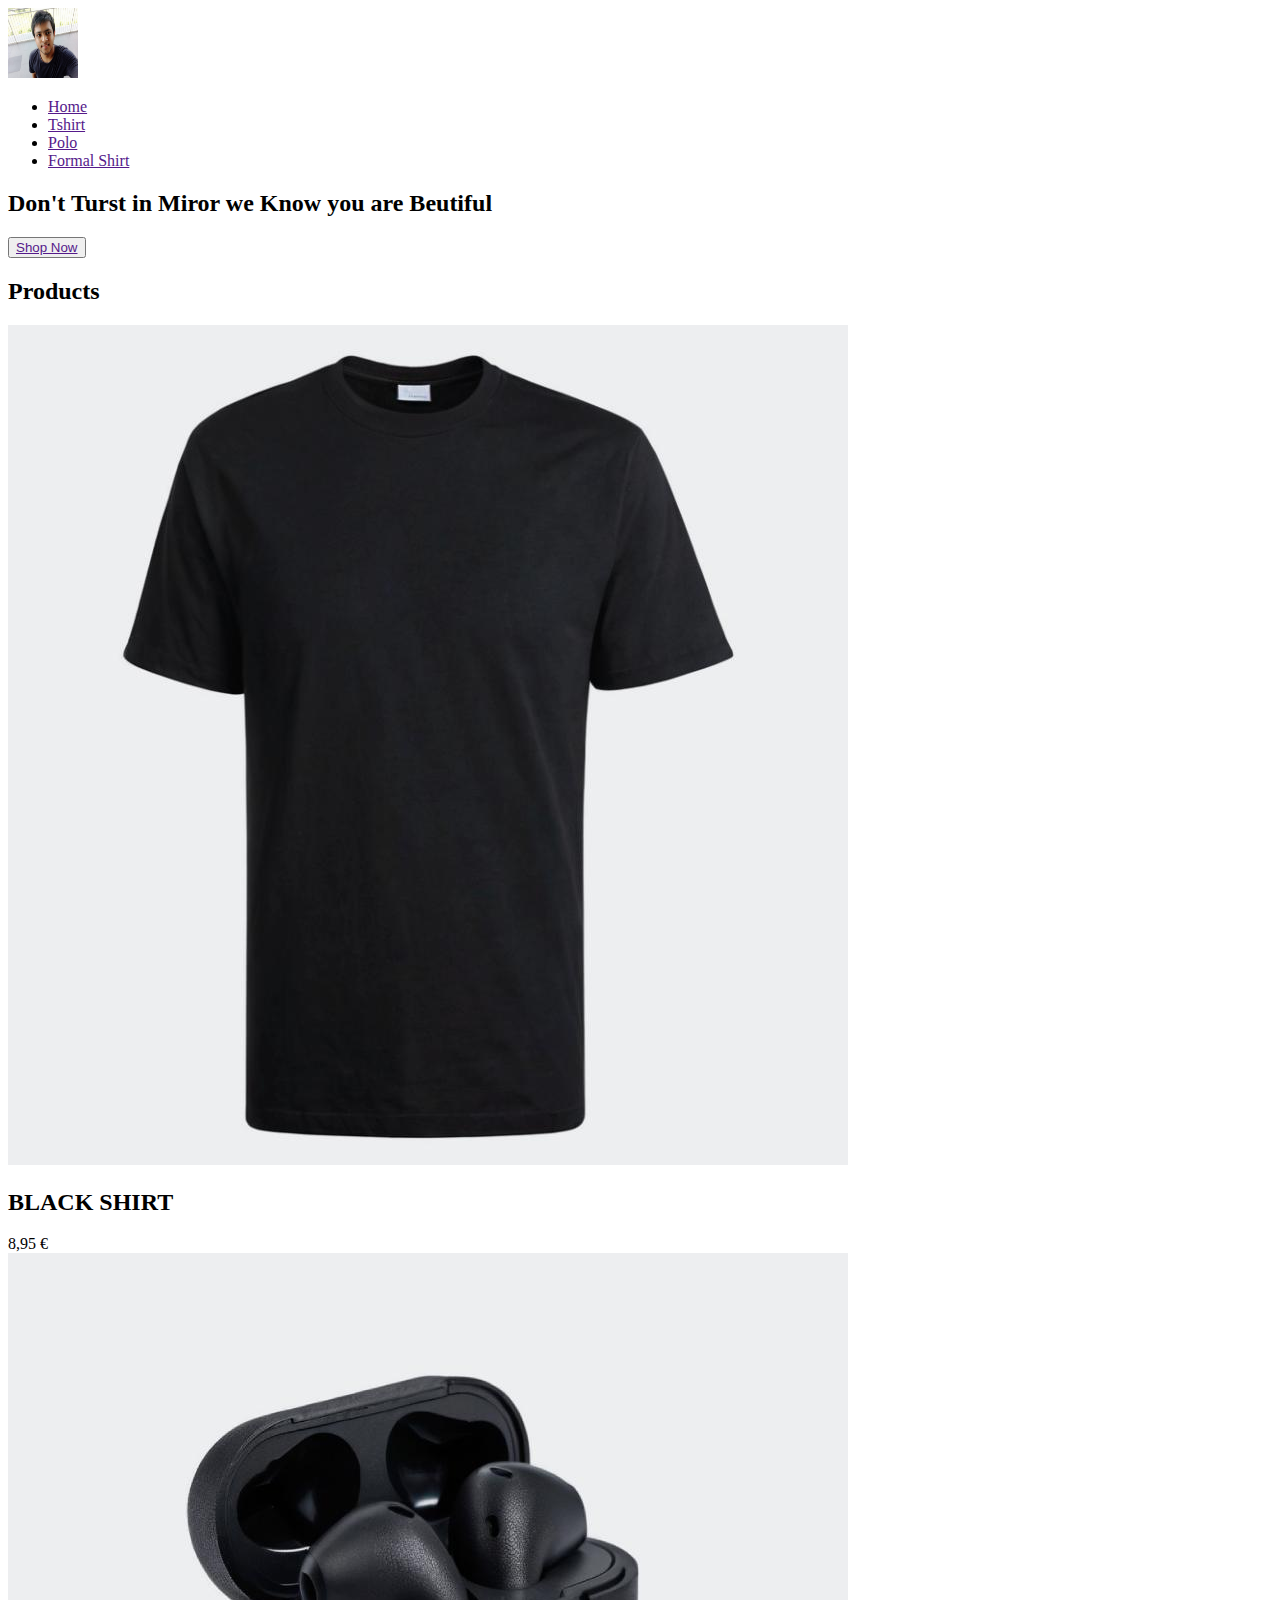
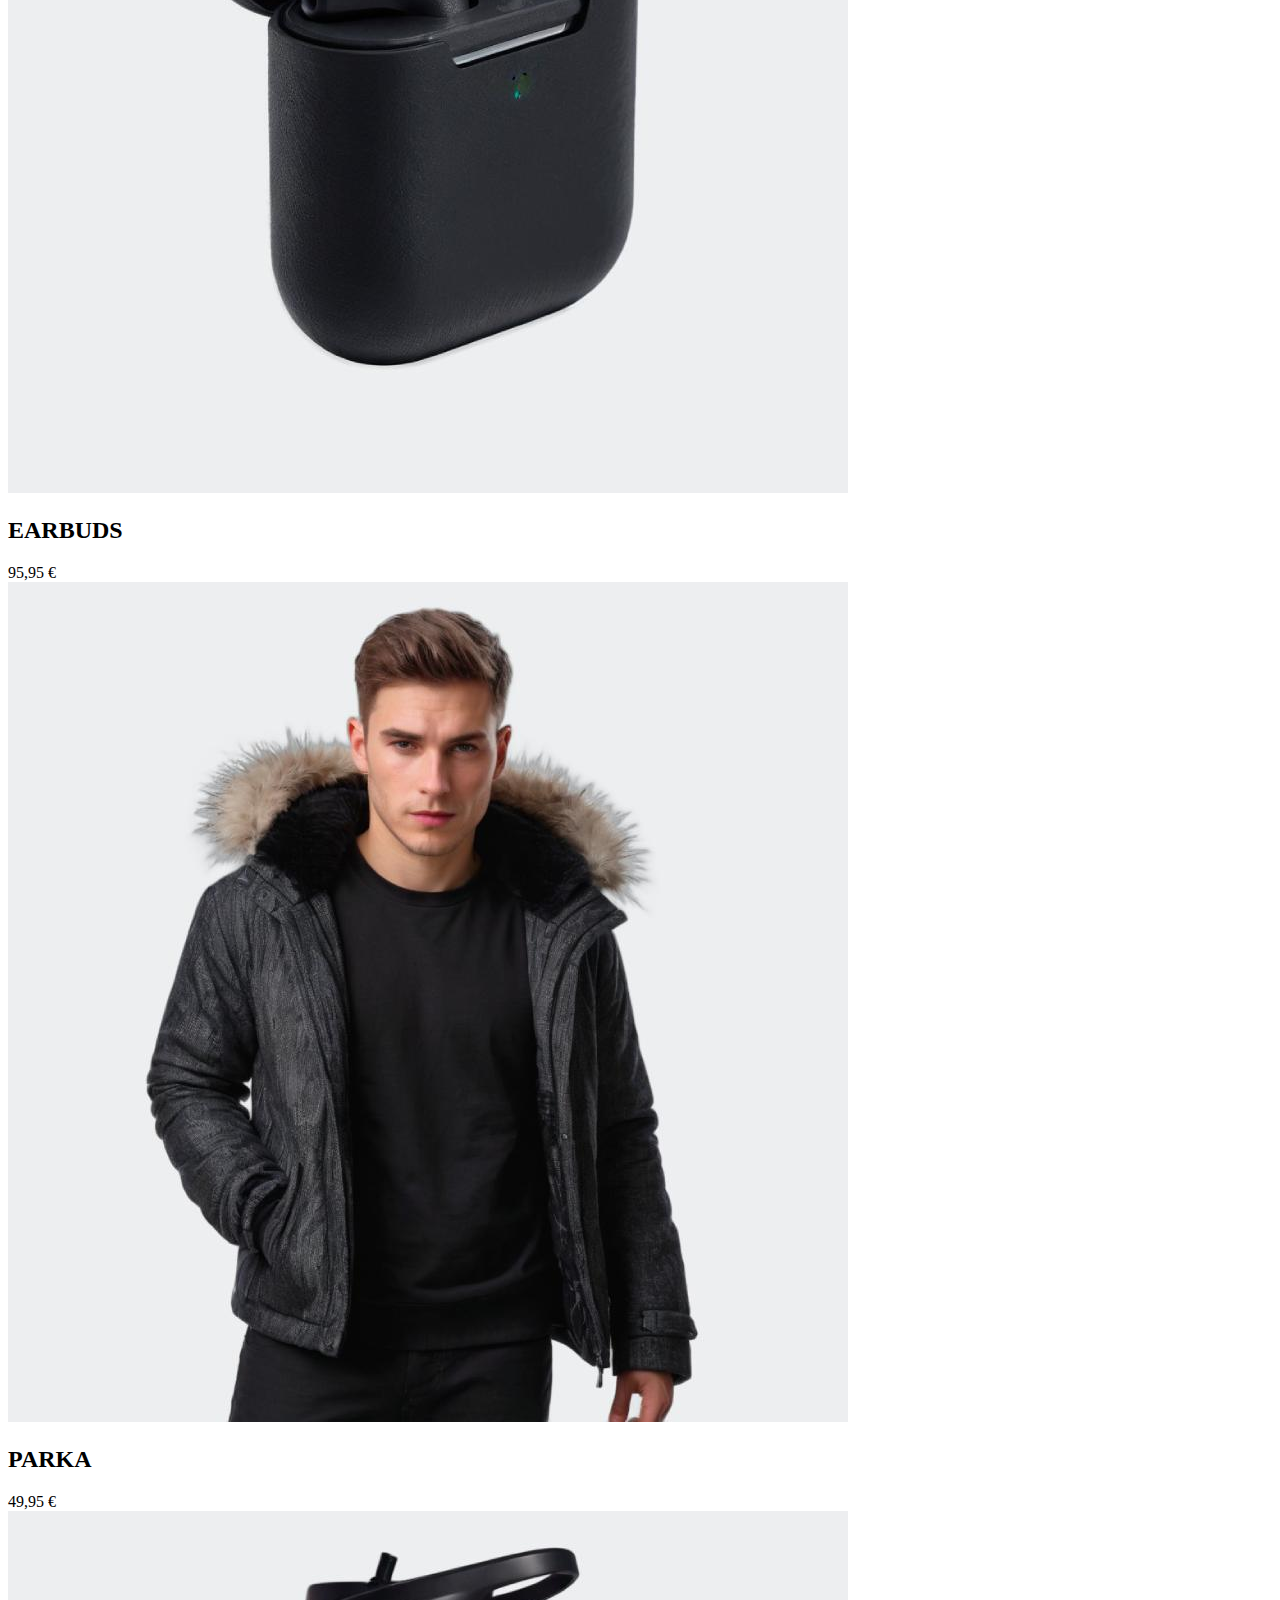
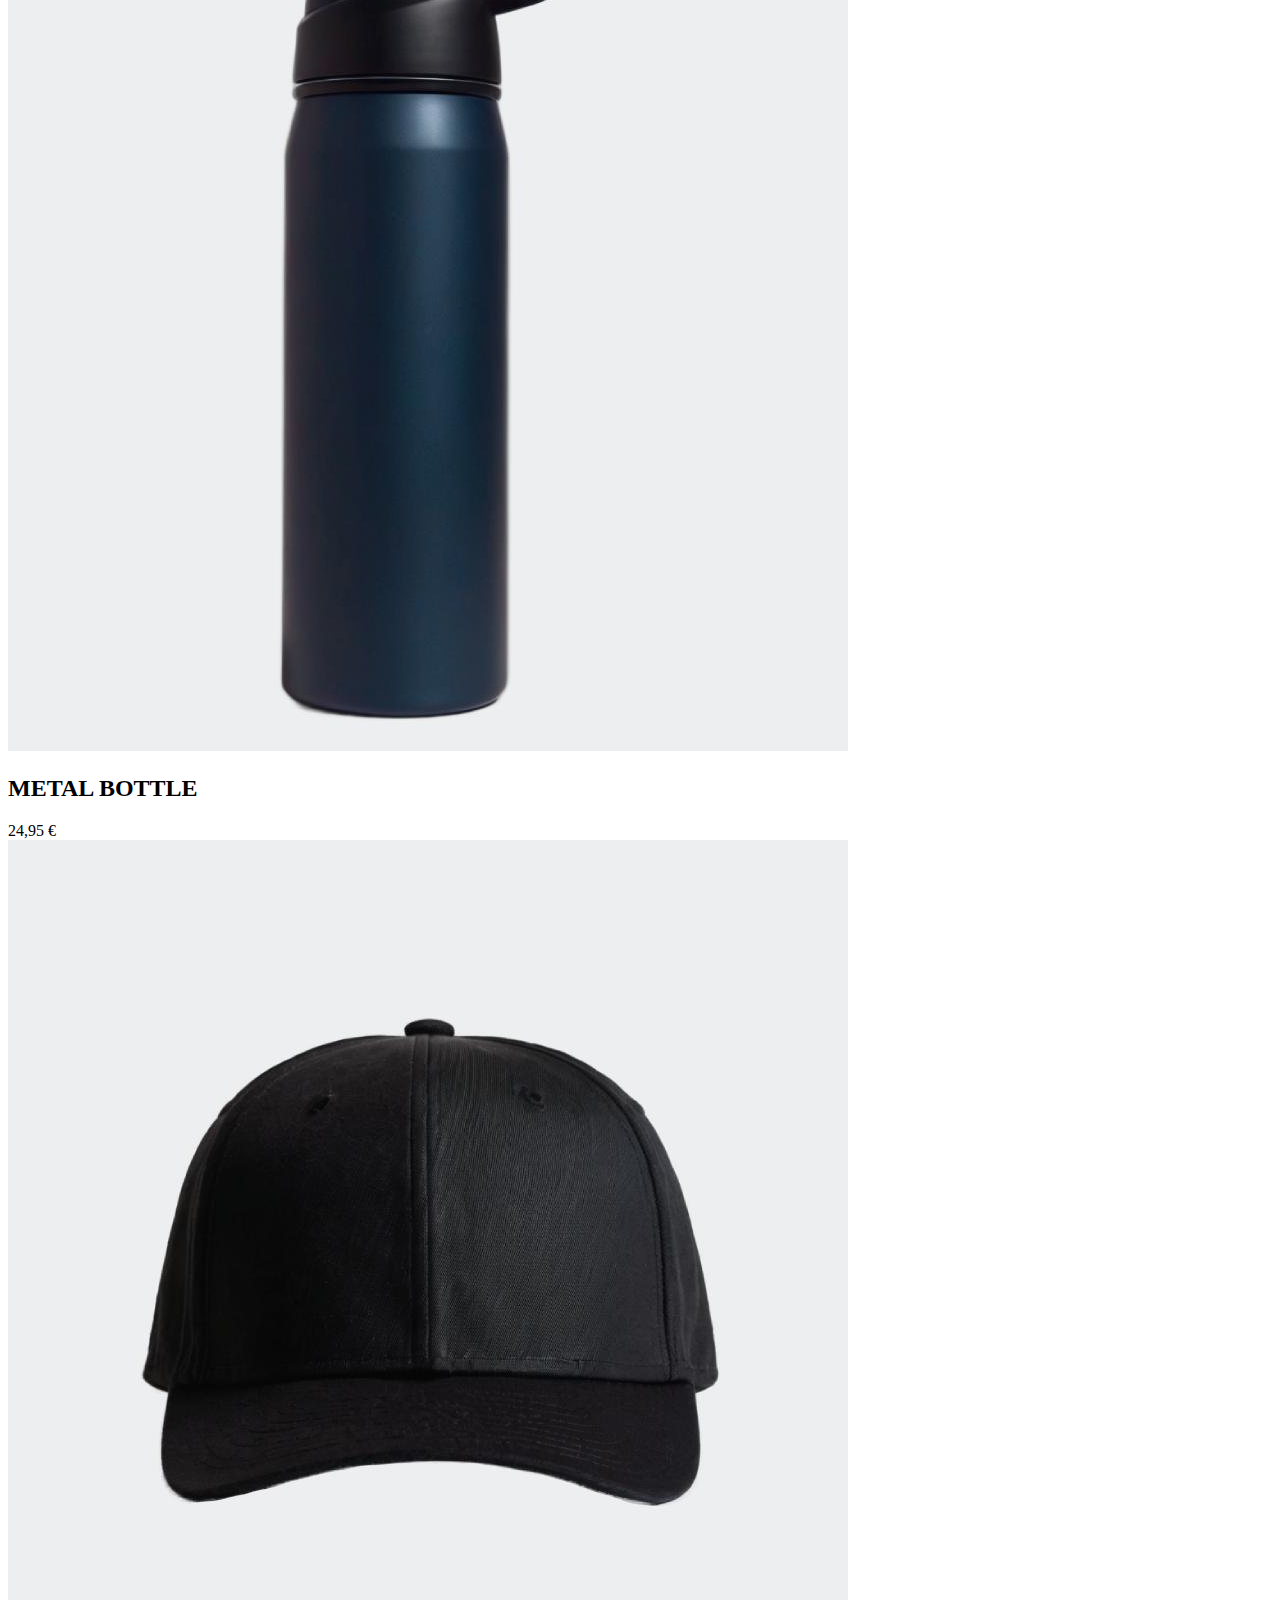
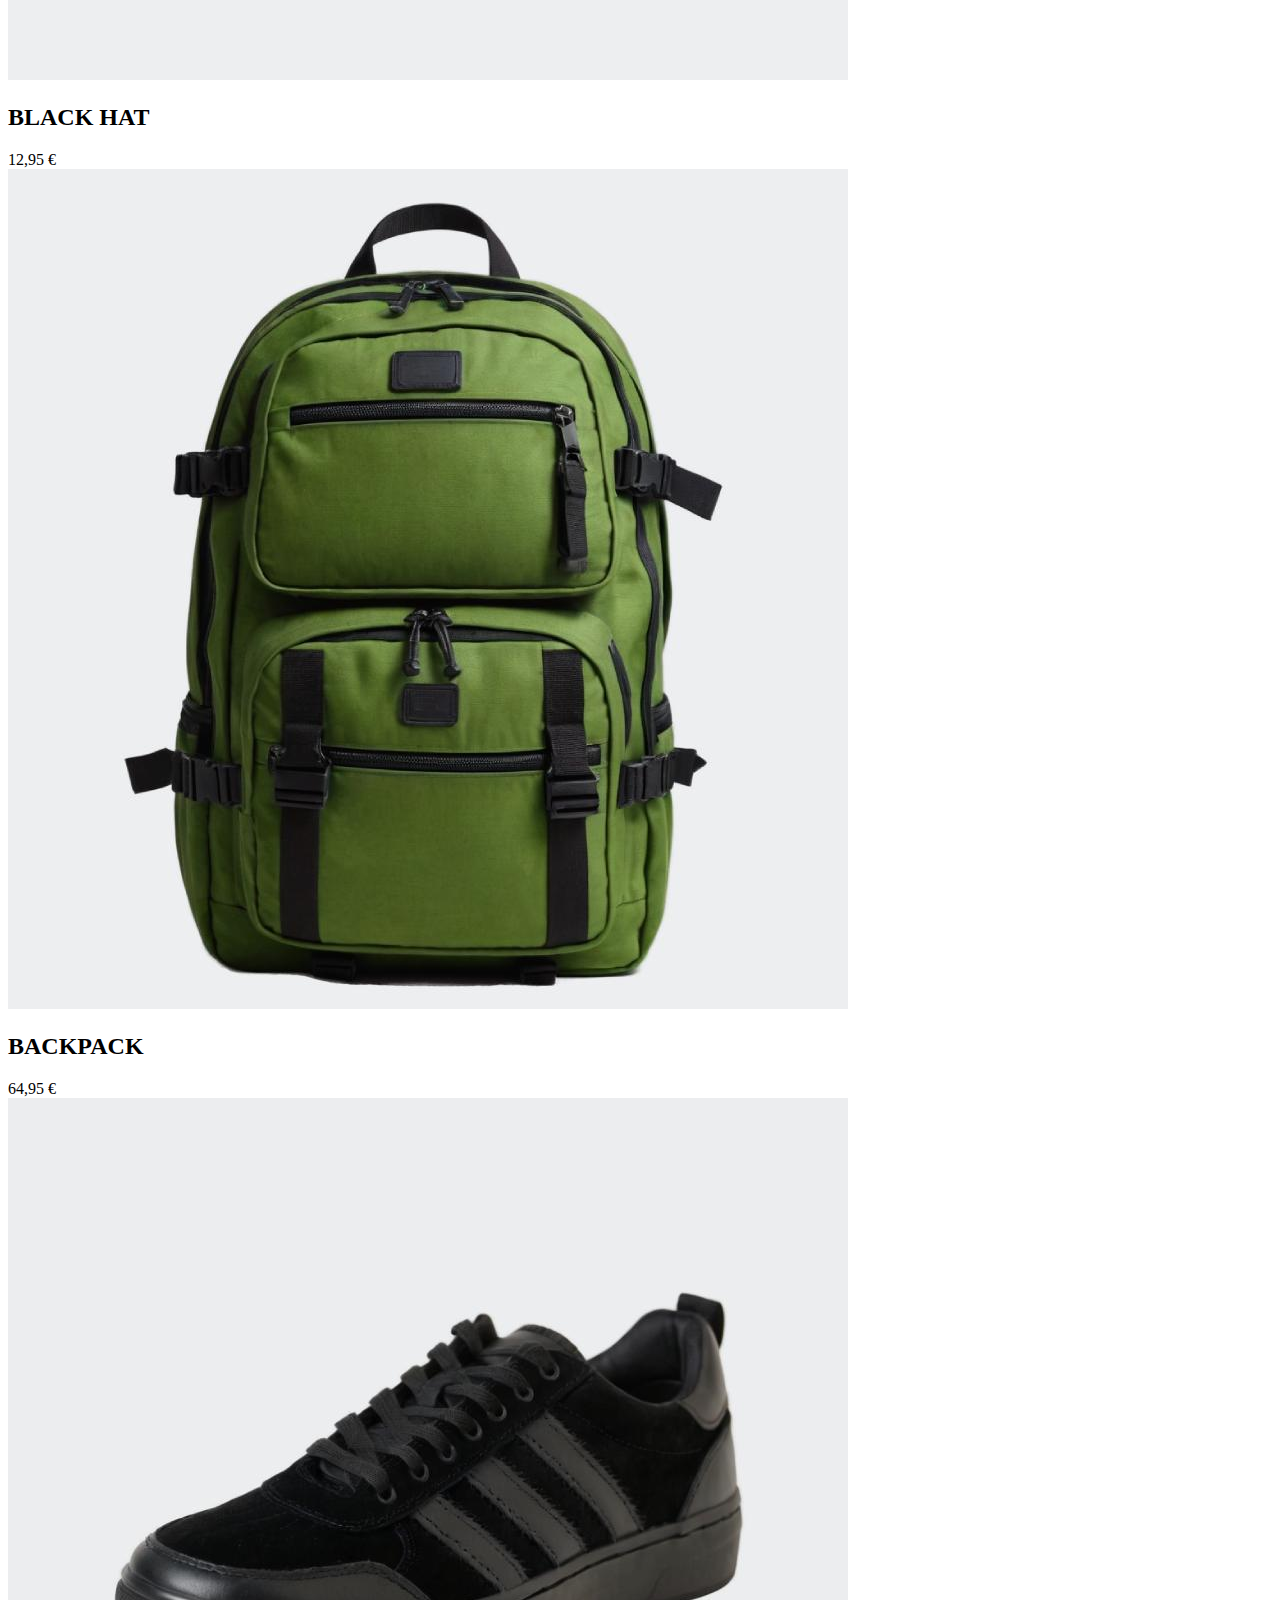
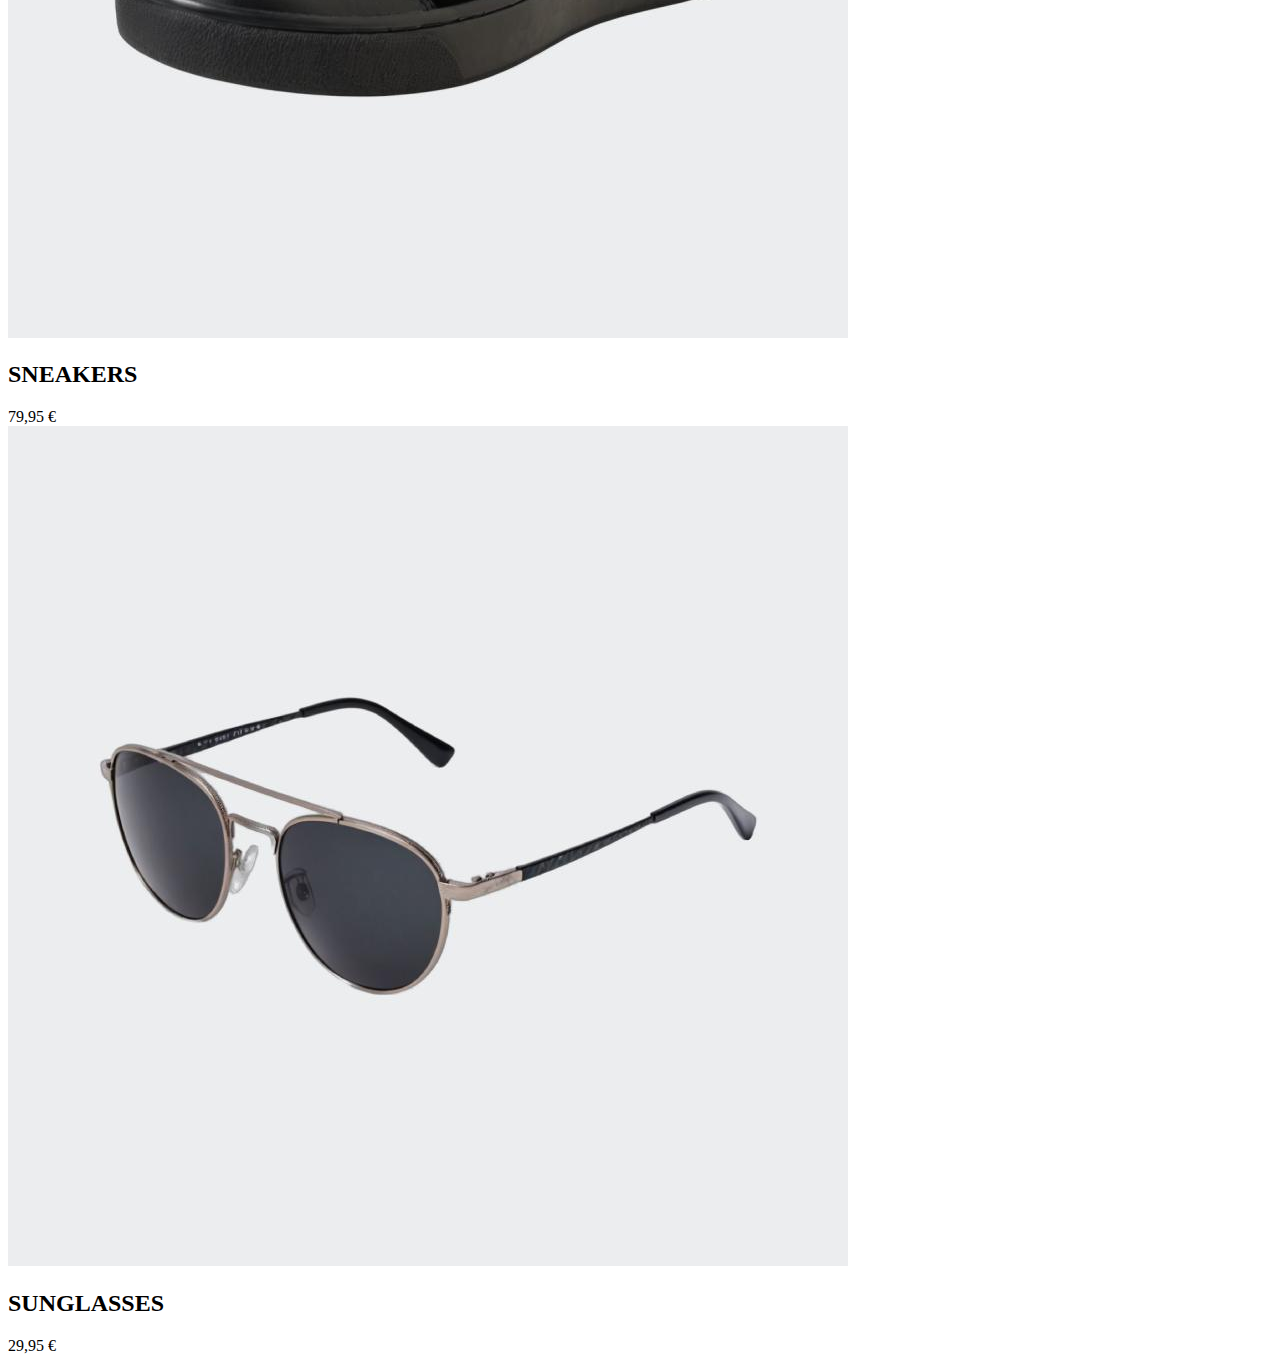
==== index.html @ e19ad646 "change  homepage to index" ====
<!DOCTYPE html>
<html lang="en">
<head>
    <meta charset="UTF-8">
    <meta name="viewport" content="width=device-width, initial-scale=1.0">
    <title>Document</title>
    <link rel="stylesheet" href="shopdesign.css">
</head>
<body>
     <div class="header">
       <div class="logo">
           <img src="img/WhatsApp Image 2024-10-07 at 5.14.39 PM.jpeg" alt="" style="height: 70px; width: 70px;">
       </div> 
       <div class="nav">
        <ul>
            <li><a href="">Home</a></li>
            <li><a href="">Tshirt</a></li>
            <li><a href=>Polo</a></li>
            <li><a href="">Formal Shirt</a></li>
        </ul>
       </div>
     </div>
  

     <!-- section below header -->
      <div class="below-header">
         <div class="left">
            <div>
            <h2 class="large">Don't Turst in Miror we Know you are Beutiful</h2>
        </div>
         </div>
     <div class="click-now">
       <button class="sho"><a href="">Shop Now</a></button>
      </div>

      <div>
   
        <section class="shop-container">
            <h2 class="section-title">Products</h2>
            <div class="shop-content">
                <div class="product-box">
                    <img src="img/product1.jpg"  class="product-img">
                    <h2 class="product-title">BLACK SHIRT</h2>
                    <span class="price">8,95 €</span>
                </div>
                <div class="product-box">
                    <img src="img/product2.jpg"An in - ear bluetooth earbud case in black" class="product-img">
                    <h2 class="product-title">EARBUDS</h2>
                    <span class="price">95,95 €</span>
                    
                </div>
                <div class="product-box">
                    <img src="img/product3.jpg"The hooded jacket with a fur collar" class="product-img">
                    <h2 class="product-title">PARKA</h2>
                    <span class="price">49,95 €</span>
                   
                </div>
                <div class="product-box">
                    <img src="img/product4.jpg" alt="A blue, plastic bottle" class="product-img">
                    <h2 class="product-title">METAL BOTTLE</h2>
                    <span class="price">24,95 €</span>
                
                </div>
                <div class="product-box">
                    <img src="img/product5.jpg" alt="A black baseball cap" class="product-img">
                    <h2 class="product-title">BLACK HAT</h2>
                    <span class="price">12,95 €</span>
                 
                </div>
                <div class="product-box">
                    <img src="img/product6.jpg" alt="Green backpack with black straps" class="product-img">
                    <h2 class="product-title">BACKPACK</h2>
                    <span class="price">64,95 €</span>
                  
                </div>
                <div class="product-box">
                    <img src="img/product7.jpg" alt="Black sneakers with low top" class="product-img">
                    <h2 class="product-title">SNEAKERS</h2>
                    <span class="price">79,95 €</span>
                  
                </div>
                <div class="product-box">
                    <img src="img/product8.jpg" alt="A pair of silver sunglasses with grey lens and a metal frame" class="product-img">
                    <h2 class="product-title">SUNGLASSES</h2>
                    <span class="price">29,95 €</span>
                   
                </div>
            </div>
        </section>

       
</body>
</html>
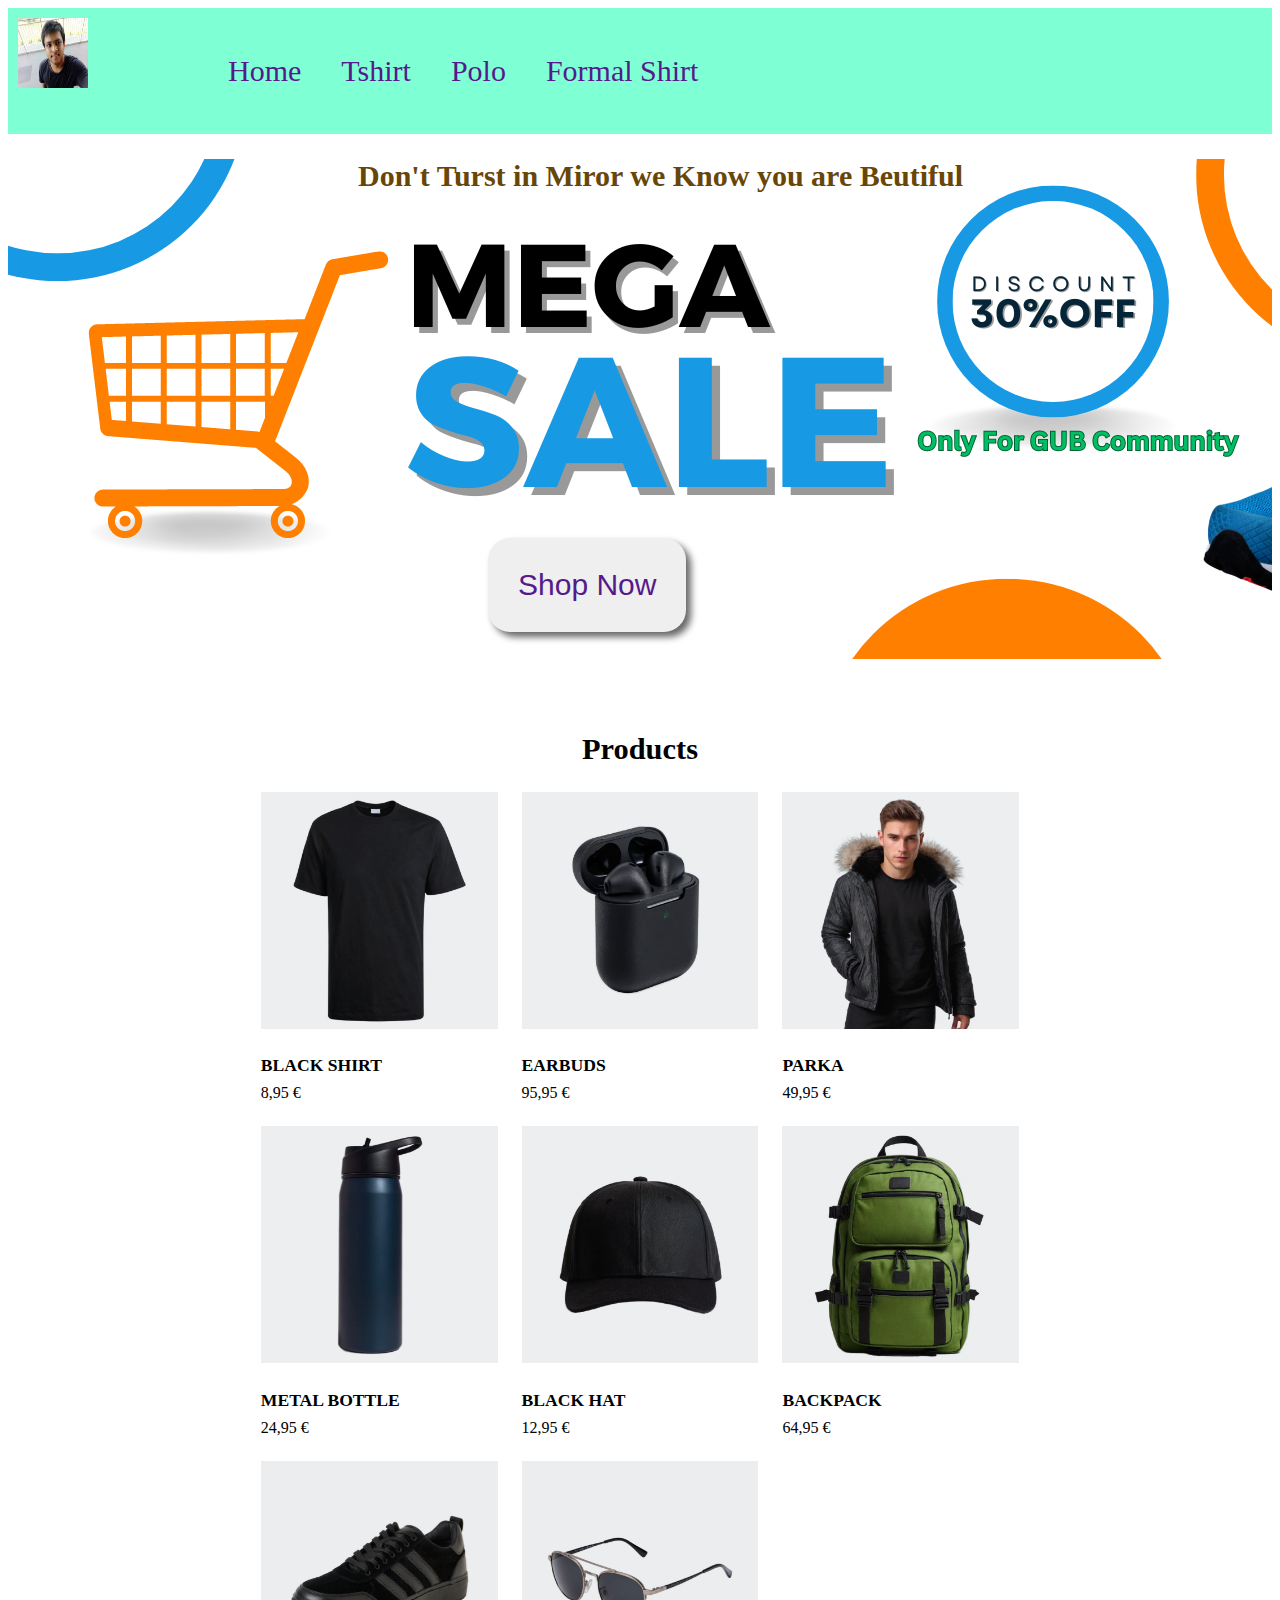
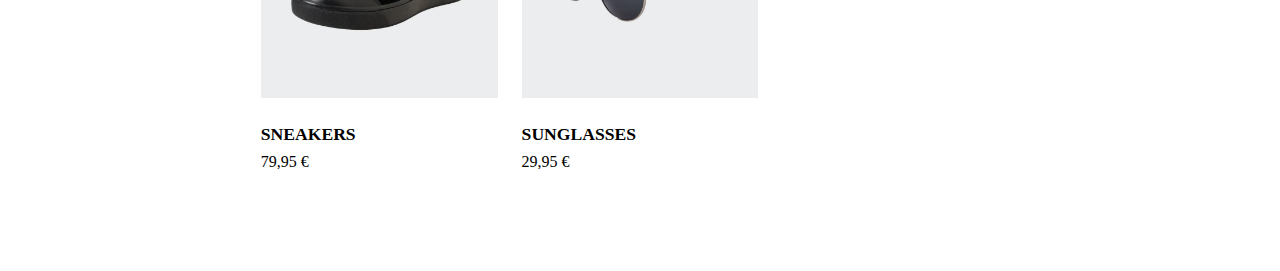
==== commit 77039020: "Update index.html" ====
--- a/index.html
+++ b/index.html
@@ -4,7 +4,7 @@
     <meta charset="UTF-8">
     <meta name="viewport" content="width=device-width, initial-scale=1.0">
     <title>Document</title>
-    <link rel="stylesheet" href="shopdesign.css">
+    <link rel="stylesheet" href="homePage.css">
 </head>
 <body>
      <div class="header">
@@ -88,6 +88,7 @@
             </div>
         </section>
 
-       
+        
+
 </body>
 </html>--- a/homePage.css
+++ b/homePage.css
@@ -0,0 +1,107 @@
+.header{
+    display: grid;
+    grid-template-columns: 150px auto;
+    background-color: aquamarine;
+    padding: 10px;
+}
+
+ul{
+    display: flex;
+}
+li{
+    list-style-type: none;
+    padding: 20px;
+    
+}
+
+a{
+    text-decoration: none;
+    font-size: 30px;
+
+}
+
+.below-header{
+    background-image: url(img/30%off.png);
+    min-height: 500px;
+    background-repeat: no-repeat;
+}
+
+.left{
+ padding-left: 350px;
+   
+}
+
+
+.im{
+    width: 100%;
+height: 400px;
+    object-fit: cover;
+}
+
+.click-now{
+    padding-left: 480px;
+    padding-top: 320px;
+}
+
+.sho{
+   padding: 30px;
+   border-radius: 22px;
+   font-size: 22px;
+   border: none;
+   box-shadow: 5px 5px 7px rgba(0, 0, 0, 0.6);
+}
+
+.sho:hover {
+    box-shadow: 5px 5px 7px rgba(209, 196, 8, 0.6);
+    background-color: rgb(238, 148, 14);
+    color: white;
+}
+
+.large{
+    font-size: 30px;
+    color: rgb(104, 70, 8);
+}
+
+.section-title {
+    font-size: 1.9rem;
+    font-weight: 600;
+    text-align: center;
+    margin-top: 1.5rem;
+}
+
+
+
+.shop-content{
+ display: grid;
+ grid-template-columns: repeat(auto-fit, minmax(220px, auto));
+ gap: 1.5rem;
+}
+
+
+.product-box:hover {
+    padding: 10px;
+    border: 1px solid rgb(216, 207, 189);
+    transition: 0.4s;
+}
+
+
+.product-img {
+    width: 100%;
+    height: auto;
+    margin-bottom: 0.5rem;
+}
+
+.product-title {
+    font-size: 1.1rem;
+    font-weight: 600;
+    text-transform: uppercase;
+    margin-bottom: 0.5rem;
+}
+
+
+
+
+    .shop-container {
+        width: 60%; 
+        margin: 100px auto; 
+    }
